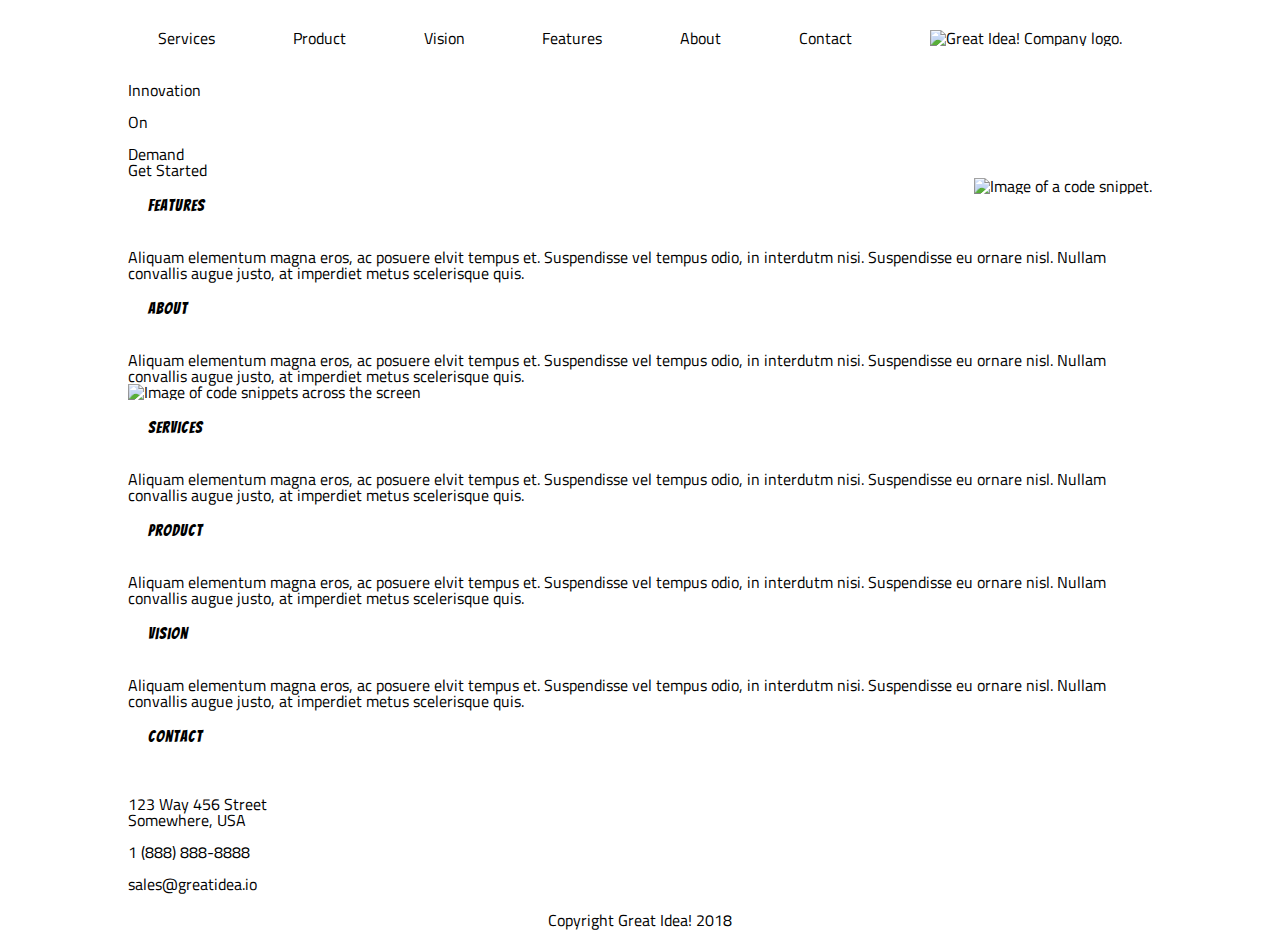
==== great-idea/index.html @ 077a5866 "project in progress" ====
<!doctype html>

<html lang="en">
<head>
  <meta charset="utf-8">

  <title>Great Idea!</title>

  <link href="https://fonts.googleapis.com/css?family=Bangers|Titillium+Web" rel="stylesheet">
  <link rel="stylesheet" href="css/index.css">

  <!--[if lt IE 9]>
    <script src="https://cdnjs.cloudflare.com/ajax/libs/html5shiv/3.7.3/html5shiv.js"></script>
  <![endif]-->
</head>

<body>
    <div class="container">
    
    
    <header>
      
            <nav>
                <a href=""> Services</a>
                <a href="#">Product</a>
                <a href="#">Vision</a>
                <a href="#">Features</a>
                <a href="#">About</a>
                <a href="#">Contact</a>
                <img class="logo" src="img/logo.png" alt="Great Idea! Company logo." style = "float: right"/>
            </nav>
    
    
     <div class="container-innovation">
    
    
          
        <div class="center">
    
            <br>Innovation</br>
            <br>On</br>
            <br>Demand</br>
        
            <section class="container-getstarted">
              Get Started
            </section>
          </div>
    
          <img src="img/header-img.png" alt="Image of a code snippet." style= "float: right;"/>
    
      </div>
    </header>
    
    
    <div class="container-content">
    
      <div class="content-features-about">
    
        <div class="features">
          <h3>
                Features
          </h3>
            <p>
                Aliquam elementum magna eros, ac posuere elvit tempus et. Suspendisse vel tempus odio, in interdutm nisi. Suspendisse eu ornare nisl. Nullam convallis augue justo, at imperdiet metus scelerisque quis.
            </p>
          </div>
    
          <div class="about">
            <h3>
                About
            </h3>
              <p> 
                Aliquam elementum magna eros, ac posuere elvit tempus et. Suspendisse vel tempus odio, in interdutm nisi. Suspendisse eu ornare nisl. Nullam convallis augue justo, at imperdiet metus scelerisque quis.
              </p>
          </div>
    
      </div>
    
    
      <img class="middle-img" src="img/mid-page-accent.jpg" alt="Image of code snippets across the screen">
     
    
    
     <div class="content-service-product-vison"> 
    
      <div class="service">
        <h3>
            Services
        </h3>
            Aliquam elementum magna eros, ac posuere elvit tempus et. Suspendisse vel tempus odio, in interdutm nisi. Suspendisse eu ornare nisl. Nullam convallis augue justo, at imperdiet metus scelerisque quis.
      </div>
    
      <div class="product">
        <h3>
            Product
      </h3>
            Aliquam elementum magna eros, ac posuere elvit tempus et. Suspendisse vel tempus odio, in interdutm nisi. Suspendisse eu ornare nisl. Nullam convallis augue justo, at imperdiet metus scelerisque quis.
      </div>
    
      <div class="vision">
        <h3>
            Vision
        </h3>
            Aliquam elementum magna eros, ac posuere elvit tempus et. Suspendisse vel tempus odio, in interdutm nisi. Suspendisse eu ornare nisl. Nullam convallis augue justo, at imperdiet metus scelerisque quis.
        </div>
    
      </div>
    
    </div>
    
    <footer>
    
    <div class="contact-section">
      
        <h3>
          Contact
        </h3>
    
          <address>
            <br> 123 Way 456 Street</br>
                  Somewhere, USA
          </address>
     
          <br>
            1 (888) 888-8888
          </br>
          <br>  
          sales@greatidea.io
          </br>
    
    </div>
    
    <section class="copyright">
      <p>
         Copyright Great Idea! 2018
      </p>
    </section>
    
    </footer>
    
    </div> 
    
    </body>
    </html>



</html>
---- great-idea/css/index.css ----
/* http://meyerweb.com/eric/tools/css/reset/ 
   v2.0 | 20110126
   License: none (public domain)
*/

html, body, div, span, applet, object, iframe,
h1, h2, h3, h4, h5, h6, p, blockquote, pre,
a, abbr, acronym, address, big, cite, code,
del, dfn, em, img, ins, kbd, q, s, samp,
small, strike, strong, sub, sup, tt, var,
b, u, i, center,
dl, dt, dd, ol, ul, li,
fieldset, form, label, legend,
table, caption, tbody, tfoot, thead, tr, th, td,
article, aside, canvas, details, embed, 
figure, figcaption, footer, header, hgroup, 
menu, nav, output, ruby, section, summary,
time, mark, audio, video {
	margin: 0;
	padding: 0;
	border: 0;
	font-size: 100%;
	font: inherit;
	vertical-align: baseline;
}
/* HTML5 display-role reset for older browsers */
article, aside, details, figcaption, figure, 
footer, header, hgroup, menu, nav, section {
	display: block;
}
body {
	line-height: 1;
}
ol, ul {
	list-style: none;
}
blockquote, q {
	quotes: none;
}
blockquote:before, blockquote:after,
q:before, q:after {
	content: '';
	content: none;
}
table {
	border-collapse: collapse;
	border-spacing: 0;
}

/* Set every element's box-sizing to border-box */
* {
    box-sizing: border-box;
}

html, body {
    height: 100%;
    font-family: 'Titillium Web', sans-serif;
}

h1, h2, h3, h4, h5 {
    font-family: 'Bangers', cursive;
    letter-spacing: 1px;
    margin-bottom: 15px;
}

/* Copy and paste your work from yesterday here and start to refactor into flexbox */

* {
	box-sizing: border-box;
	border: 20px solid rgb(0, 255, 13);
	}

html, body {
    height: 100%;
    font-family: 'Titillium Web', sans-serif;
}

h1, h2, h3, h4, h5 {
    font-family: 'Bangers', cursive;
    letter-spacing: 1px;
	margin-bottom: 15px;
	padding: 20px;
}

/* Your code starts here! */

*{
	color: black;
}

.container {
width:  1024px;
margin:  0 auto;
}


.container header nav {
	display: flex;
	align-items: center;
	justify-content: space-between;
	margin: 20px 20px;
	padding: 10px;
	margin-bottom: 10px;
	
}
header nav a {
	text-decoration: none;
}
header nav a:hover {
	color: blueviolet;
  }

  .services-header-img {
	  width:  100%;
  }


.container-ourservices {
	display: flex;

}

.container-6boxes {
	display: flex;
	border-top: 1px solid black;
	border-bottom: 1px solid black;

}

ul {
	list-style-type: square;
}

.copyright {
	text-align:  center;
	padding: 20px;
}

.somefacts {
	display= flex;
}
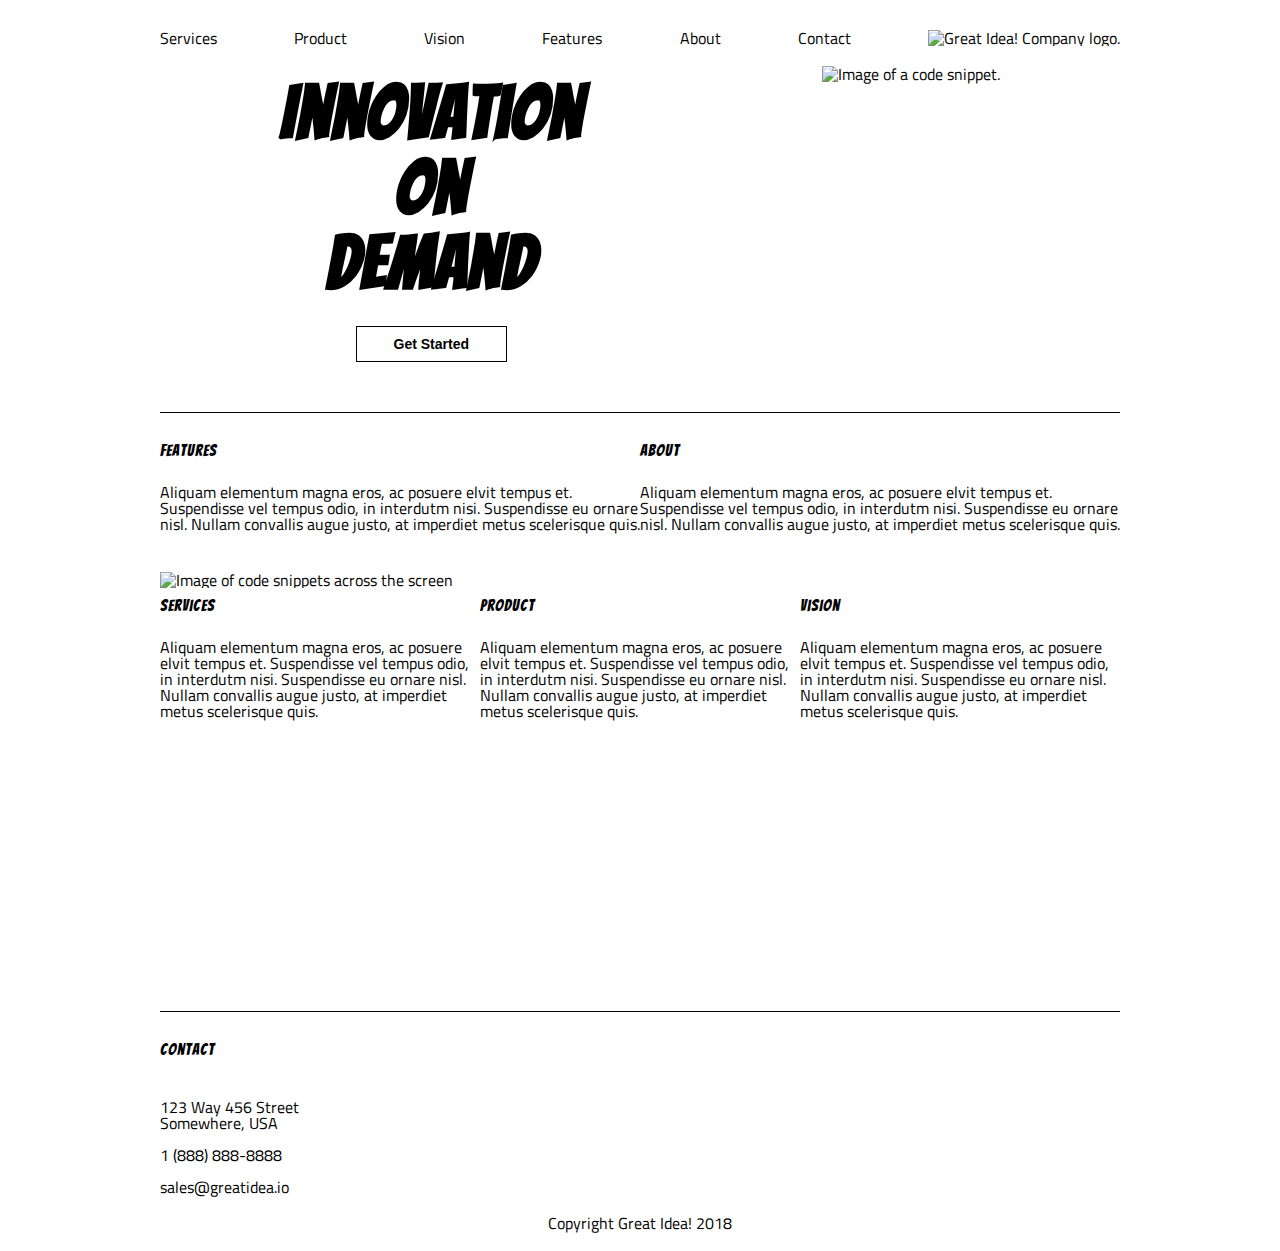
==== commit 555be9f1: "corrected the div for class center" ====
--- a/great-idea/index.html
+++ b/great-idea/index.html
@@ -37,13 +37,16 @@
           
         <div class="center">
     
-            <br>Innovation</br>
-            <br>On</br>
-            <br>Demand</br>
-        
-            <section class="container-getstarted">
+
+          <h1>Innovation<br>
+            On<br>
+            Demand</h1>
+   
+  
+            <a href="#">
               Get Started
-            </section>
+             </a>
+
           </div>
     
           <img src="img/header-img.png" alt="Image of a code snippet." style= "float: right;"/>
--- a/great-idea/css/index.css
+++ b/great-idea/css/index.css
@@ -48,22 +48,11 @@
 }
 
 /* Set every element's box-sizing to border-box */
-* {
-    box-sizing: border-box;
-}
-
-html, body {
-    height: 100%;
-    font-family: 'Titillium Web', sans-serif;
-}
-
-h1, h2, h3, h4, h5 {
-    font-family: 'Bangers', cursive;
-    letter-spacing: 1px;
-    margin-bottom: 15px;
-}
 
 /* Copy and paste your work from yesterday here and start to refactor into flexbox */
+
+
+
 
 * {
 	box-sizing: border-box;
@@ -79,17 +68,19 @@
     font-family: 'Bangers', cursive;
     letter-spacing: 1px;
 	margin-bottom: 15px;
-	padding: 20px;
+	padding: 10px 0;
 }
 
 /* Your code starts here! */
+
+
 
 *{
 	color: black;
 }
 
 .container {
-width:  1024px;
+width:  960px;
 margin:  0 auto;
 }
 
@@ -98,8 +89,8 @@
 	display: flex;
 	align-items: center;
 	justify-content: space-between;
-	margin: 20px 20px;
-	padding: 10px;
+	margin: 20px 0px;
+	padding: 10px 0;
 	margin-bottom: 10px;
 	
 }
@@ -110,6 +101,74 @@
 	color: blueviolet;
   }
 
+
+
+  .container-innovation {
+	display: flex;	
+	text-align: center;
+	justify-content: space-around;
+	}
+
+.center {
+	display: flex;
+	flex-direction: column;
+	font-family: 'Bangers', cursive;
+	font-weight: bold;
+	align-items: center;
+}
+
+.center h1{
+	font-size: 75px;
+}
+
+
+.center a {
+	font-size: 14px;
+	font-family: -apple-system, BlinkMacSystemFont, 'Segoe UI', Roboto, Oxygen, Ubuntu, Cantarell, 'Open Sans', 'Helvetica Neue', sans-serif;
+	border:  1px solid black;
+	padding: 10px 0;
+	text-decoration: none;
+	width: 50%;
+}
+
+
+
+.copyright {
+	text-align:  center;
+	padding: 20px;
+}
+
+.container-content {
+	height:  600px;
+	margin-top: 50px;
+	margin-bottom: 20px;
+	border-top: 1px solid black;
+	border-bottom: 1px solid black;
+	padding-top: 20px;
+	padding-bottom: 20px;
+	text-align: left;
+}
+
+.container-content h3 {
+	text-align: left;
+}
+
+.content-features-about {
+display:  flex;
+padding-bottom: 40px;
+}
+
+
+.content-service-product-vison {
+	display:  flex;
+}
+
+
+.middle-img {
+	width: 100%;
+}
+
+
   .services-header-img {
 	  width:  100%;
   }
@@ -117,18 +176,53 @@
 
 .container-ourservices {
 	display: flex;
-
-}
+}
+
+.ourservices p {
+	margin-bottom: 30px;
+}
+
+
 
 .container-6boxes {
-	display: flex;
 	border-top: 1px solid black;
 	border-bottom: 1px solid black;
 
 }
 
+.service-row {
+	display: flex;
+	justify-content: space-between;
+}
+
+.service-box {
+	display: flex;
+	flex-direction: column;
+	border: 1px solid black;
+	padding: 15px;
+	background-color: #F4F3F4;
+	margin: 30px 0;
+	width: 47%;
+}
+
+.service-box a {
+	border:  1px solid black;
+	padding: 10px;
+	text-decoration: none;
+	width: 35%;
+	margin-top: 20px;
+	border-radius: 5px;
+	text-align: center;
+	background-color: white;
+}
+
+
+
+
 ul {
 	list-style-type: square;
+	list-style-position: inside;
+	margin-top: 10px;
 }
 
 .copyright {
@@ -137,6 +231,8 @@
 }
 
 .somefacts {
-	display= flex;
-}
-
+	display: flex;
+	margin-top: 20px;
+	margin-bottom:  20px;
+}
+
